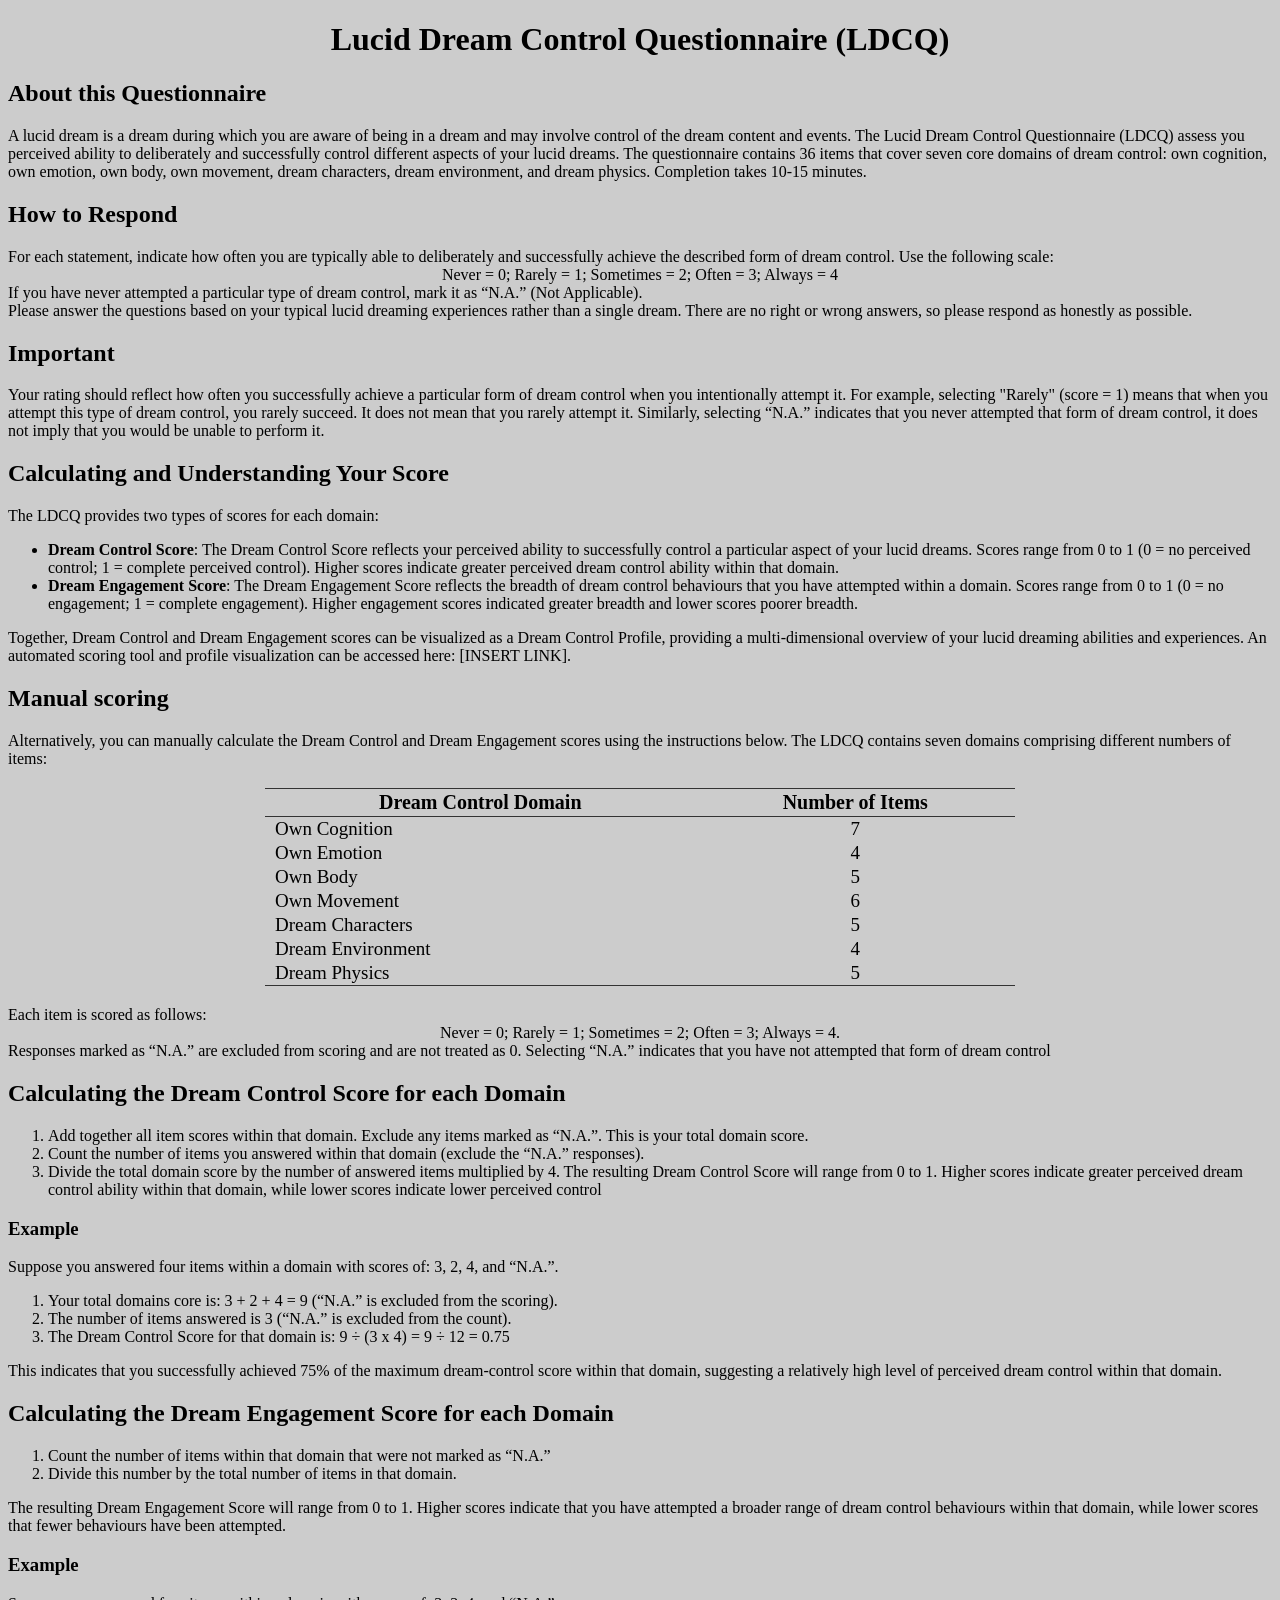
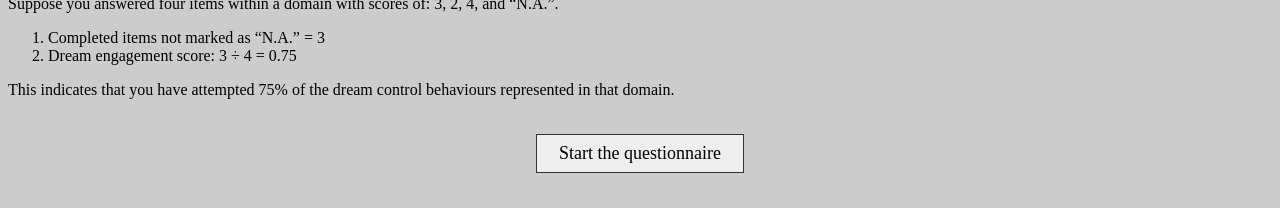
==== web_page/index.html @ 2aba1441 "t" ====
<!doctype html>
<html lang="en">

<head>
    <meta charset="UTF-8">
    <title>LDCQ</title>
    <link rel="stylesheet" href="style.css">
</head>

<body>
    <h1>Lucid Dream Control Questionnaire (LDCQ)</h1>

    <!-- PAGE 1: INTRODUCTION -->
    <section class="page active introduction">
        <div class="about">
            <h2>About this Questionnaire</h2>
            A lucid dream is a dream during which you are aware of being in a dream and may involve control of the dream
            content and events. The Lucid Dream Control Questionnaire (LDCQ) assess you perceived ability to
            deliberately
            and successfully control different aspects of your lucid dreams. The questionnaire contains 36 items that
            cover
            seven core domains of dream control: own cognition, own emotion, own body, own movement, dream characters,
            dream
            environment, and dream physics. Completion takes 10-15 minutes.
        </div>
        <div>
            <h2>How to Respond</h2>
            For each statement, indicate how often you are typically able to deliberately and successfully achieve the
            described form of dream control. Use the following scale:
            <div class="center">
                Never = 0; Rarely = 1; Sometimes = 2; Often = 3; Always = 4
            </div>
            If you have never attempted a particular type of dream control, mark it as “N.A.” (Not Applicable).</br>

            Please answer the questions based on your typical lucid dreaming experiences rather than a single dream.
            There
            are no right or wrong answers, so please respond as honestly as possible.
        </div>
        <div>
            <h2>Important</h2>
            Your rating should reflect how often you successfully achieve a particular form of dream control when you
            intentionally attempt it. For example, selecting "Rarely" (score = 1) means that when you attempt this type
            of
            dream control, you rarely succeed. It does not mean that you rarely attempt it. Similarly, selecting “N.A.”
            indicates that you never attempted that form of dream control, it does not imply that you would be unable to
            perform it.
        </div>
        <div>
            <h2>Calculating and Understanding Your Score</h2>
            The LDCQ provides two types of scores for each domain:
            <ul>
                <li> <b>Dream Control Score</b>: The Dream Control Score reflects your perceived ability to successfully
                    control a particular aspect of your lucid dreams. Scores range from 0 to 1 (0 = no perceived
                    control; 1
                    = complete perceived control). Higher scores indicate greater perceived dream control ability within
                    that domain.</li>
                <li> <b>Dream Engagement Score</b>: The Dream Engagement Score reflects the breadth of dream control
                    behaviours that you have attempted within a domain. Scores range from 0 to 1 (0 = no engagement; 1 =
                    complete engagement). Higher engagement scores indicated greater breadth and lower scores poorer
                    breadth.</li>
            </ul>
            Together, Dream Control and Dream Engagement scores can be visualized as a Dream Control Profile, providing
            a
            multi-dimensional overview of your lucid dreaming abilities and experiences. An automated scoring tool and
            profile visualization can be accessed here: [INSERT LINK].
        </div>
        <div>
            <h2>Manual scoring</h2>
            Alternatively, you can manually calculate the Dream Control and Dream Engagement scores using the
            instructions
            below. The LDCQ contains seven domains comprising different numbers of items:
            <table class="domain-table">
                <tr>
                    <th>Dream Control Domain</th>
                    <th>Number of Items</th>
                </tr>
                <tr>
                    <td>Own Cognition</td>
                    <td>7</td>
                </tr>
                <tr>
                    <td>Own Emotion</td>
                    <td>4</td>
                </tr>
                <tr>
                    <td>Own Body</td>
                    <td>5</td>
                </tr>
                <tr>
                    <td>Own Movement</td>
                    <td>6</td>
                </tr>
                <tr>
                    <td>Dream Characters</td>
                    <td>5</td>
                </tr>
                <tr>
                    <td>Dream Environment</td>
                    <td>4</td>
                </tr>
                <tr>
                    <td>Dream Physics</td>
                    <td>5</td>
                </tr>
            </table>
            Each item is scored as follows:
            <div class="center">Never = 0; Rarely = 1; Sometimes = 2; Often = 3; Always = 4.</div>
            Responses marked as “N.A.” are excluded from scoring and are not treated as 0. Selecting “N.A.” indicates
            that
            you have not attempted that form of dream control
        </div>
        <div>
            <h2>Calculating the Dream Control Score for each Domain</h2>
            <ol>
                <li>Add together all item scores within that domain. Exclude any items marked as “N.A.”. This is your
                    total
                    domain score.</li>
                <li>Count the number of items you answered within that domain (exclude the “N.A.” responses).</li>
                <li>Divide the total domain score by the number of answered items multiplied by 4. The resulting Dream
                    Control Score will range from 0 to 1. Higher scores indicate greater perceived dream control ability
                    within that domain, while lower scores indicate lower perceived control</li>
            </ol>
            <h3>Example</h3>
            Suppose you answered four items within a domain with scores of: 3, 2, 4, and “N.A.”.
            <ol>
                <li>Your total domains core is: 3 + 2 + 4 = 9 (“N.A.” is excluded from the scoring).</li>
                <li>The number of items answered is 3 (“N.A.” is excluded from the count).</li>
                <li>The Dream Control Score for that domain is: 9 ÷ (3 x 4) = 9 ÷ 12 = 0.75</li>
            </ol>
            This indicates that you successfully achieved 75% of the maximum dream-control score within that domain,
            suggesting a relatively high level of perceived dream control within that domain.
        </div>
        <div>
            <h2>Calculating the Dream Engagement Score for each Domain</h2>
            <ol>
                <li>Count the number of items within that domain that were not marked as “N.A.”</li>
                <li>Divide this number by the total number of items in that domain.</li>
            </ol>
            The resulting Dream Engagement Score will range from 0 to 1. Higher scores indicate that you have attempted
            a
            broader range of dream control behaviours within that domain, while lower scores that fewer behaviours have
            been
            attempted.
            <h3>Example</h3>
            Suppose you answered four items within a domain with scores of: 3, 2, 4, and “N.A.”.
            <ol>
                <li>Completed items not marked as “N.A.” = 3</li>
                <li>Dream engagement score: 3 ÷ 4 = 0.75</li>
            </ol>
            This indicates that you have attempted 75% of the dream control behaviours represented in that domain.
        </div>
        </div>

        <div class="nav-buttons intro-nav">
            <button type="button" class="next-button">Start the questionnaire</button>
        </div>
    </section>

    <!-- PAGE 2: OWN COGNITION -->
    <section class="page questionnaire" data-domain="own-cognition">
        <h2>Own Cognition Control</h2>
        This set of questions assesses your ability to deliberately control cognitive aspects of your lucid dreams,
        including setting and remembering intentions, maintaining dream stability and lucidity, and remaining focused on
        intended goals. Please rete each of the following on a scale from 0-4 where:
        <div class="center">
            Never = 0; Rarely = 1; Sometimes = 2; Often = 3; Always = 4
        </div>
        If have never attempted a particular type of dream control) mark it as “N.A.”.
        <table class="score-table aligned-table">
            <colgroup>
                <col class="num-col">
                <col class="text-col">
                <col class="score-col">
            </colgroup>

            <thead>
                <tr>
                    <th colspan="2" class="question-heading">
                        How often can you deliberately and successfully…
                    </th>
                    <th class="score-heading">Your Score</th>
                </tr>
            </thead>

            <tbody>
                <tr>
                    <td class="num">1.</td>
                    <td>…maintain lucidity without waking up?</td>
                    <td class="score">
                        <input class="score-input domain-score" type="text" name="own-cognition-q1">
                    </td>
                </tr>

                <tr>
                    <td class="num">2.</td>
                    <td>…remember a pre-set intention while lucid in a dream?</td>
                    <td class="score">
                        <input class="score-input domain-score" type="text" name="own-cognition-q2">
                    </td>
                </tr>

                <tr>
                    <td class="num">3.</td>
                    <td>…prolong a lucid dream when it starts to fade or feel unstable?</td>
                    <td class="score">
                        <input class="score-input domain-score" type="text" name="own-cognition-q3">
                    </td>
                </tr>

                <tr>
                    <td class="num">4.</td>
                    <td>…remain focused on a chosen goal or task without getting distracted?</td>
                    <td class="score">
                        <input class="score-input domain-score" type="text" name="own-cognition-q4">
                    </td>
                </tr>

                <tr>
                    <td class="num">5.</td>
                    <td>…prevent losing lucidity or waking up before completing a desired action or intention?</td>
                    <td class="score">
                        <input class="score-input domain-score" type="text" name="own-cognition-q5">
                    </td>
                </tr>
                <tr>
                    <td class="num">6.</td>
                    <td>…experience dream control without major distractions or instability (e.g., struggling to exert
                        control, being distracted by the dream and dream characters)?</td>
                    <td class="score">
                        <input class="score-input domain-score" type="text" name="own-cognition-q6">
                    </td>
                </tr>
                <tr>
                    <td class="num">7.</td>
                    <td>…regain focus or control when distractions or instability occur?</td>
                    <td class="score">
                        <input class="score-input domain-score" type="text" name="own-cognition-q7">
                    </td>
                </tr>
            </tbody>
        </table>
        <table class="calc-table aligned-table">
            <colgroup>
                <col class="num-col">
                <col class="text-col">
                <col class="score-col">
            </colgroup>

            <tbody>
                <tr>
                    <td></td>
                    <td class="label">
                        Total Domain Score<br>
                        <em>Exclude the “N.A.” questions</em>
                    </td>
                    <td class="box">
                        <input class="calc-input total-domain-score" type="text" readonly>
                        <!--<input id="total-domain-score" class="calc-input" type="text" readonly> -->
                    </td>
                </tr>

                <tr>
                    <td></td>
                    <td class="label">
                        Number of Questions Answered<br>
                        <em>Exclude the “N.A.” questions</em>
                    </td>
                    <td class="box">
                        <input id="questions-answered" class="calc-input questions-answered" type="text" readonly>
                    </td>
                </tr>

                <tr>
                    <td></td>
                    <td class="label">
                        <strong>Own Cognition Dream Control Score</strong><br>
                        <em>Total Domain Score ÷ (No. Questions Answered x 4)</em>
                    </td>
                    <td class="big-box">
                        <input id="control-score" class="calc-input thick-input control-score" type="text" readonly>
                    </td>
                </tr>
            </tbody>
        </table>
        <table class="calc-table aligned-table">
            <colgroup>
                <col class="num-col">
                <col class="text-col">
                <col class="score-col">
            </colgroup>

            <tbody>
                <tr>
                    <td></td>
                    <td class="label">
                        Number of Questions NOT Marked as "N.A."<br>
                    </td>
                    <td class="box">
                        <input id="non-na-count" class="calc-input non-na-count" type="text" readonly>
                    </td>
                </tr>

                <tr>
                    <td></td>
                    <td class="label">
                        <strong>Own Cognition Dream Engagement Score</strong><br>
                        <em>No. of non-"N.A" questions ÷ 7</em>
                    </td>
                    <td class="big-box">
                        <input id="engagement-score" class="calc-input thick-input engagement-score" type="text" readonly>
                    </td>
                </tr>
            </tbody>
        </table>
        </div>

        <div class="nav-buttons">
            <button type="button" class="back-button">Back</button>
            <button type="button" class="next-button" disabled>Next</button>
        </div>
    </section>

    <!-- PAGE 3: OWN EMOTION -->
    <section class="page questionnaire" data-domain="own-emotion">
        <!-- Own Emotion table here -->
         <h2>Own Emotion Control</h2>
        This set of questions assess your ability to deliberately manage fear, anxiety, excitement, and other emotions to sustain dream lucidity and control. Please rete each of the following on a scale from 0-4 where:
        <div class="center">
            Never = 0; Rarely = 1; Sometimes = 2; Often = 3; Always = 4
        </div>
        If have never attempted a particular type of dream control) mark it as “N.A.”.
        <table class="score-table aligned-table">
            <colgroup>
                <col class="num-col">
                <col class="text-col">
                <col class="score-col">
            </colgroup>

            <thead>
                <tr>
                    <th colspan="2" class="question-heading">
                        How often can you deliberately and successfully…
                    </th>
                    <th class="score-heading">Your Score</th>
                </tr>
            </thead>

            <tbody>
                <tr>
                    <td class="num">1.</td>
                    <td>...remain calm and collected in an overwhelming, stressful, or particularly exciting dream scenarios?</td>
                    <td class="score">
                        <input class="score-input domain-score" type="text" name="own-emotion-q1">
                    </td>
                </tr>

                <tr>
                    <td class="num">2.</td>
                    <td>...remove an element that induces fear, stress, or other unwanted emotions?</td>
                    <td class="score">
                        <input class="score-input domain-score" type="text" name="own-emotion-q2">
                    </td>
                </tr>

                <tr>
                    <td class="num">3.</td>
                    <td>...change your emotional state (e.g., induce joy or relaxation)?</td>
                    <td class="score">
                        <input class="score-input domain-score" type="text" name="own-emotion-q3">
                    </td>
                </tr>

                <tr>
                    <td class="num">4.</td>
                    <td>...maintain lucidity and control when experiencing strong emotions (e.g., excitement, fear, frustration)?</td>
                    <td class="score">
                        <input class="score-input domain-score" type="text" name="own-emotion-q4">
                    </td>
                </tr>
            </tbody>
        </table>
        <table class="calc-table aligned-table">
            <colgroup>
                <col class="num-col">
                <col class="text-col">
                <col class="score-col">
            </colgroup>

            <tbody>
                <tr>
                    <td></td>
                    <td class="label">
                        Total Domain Score<br>
                        <em>Exclude the “N.A.” questions</em>
                    </td>
                    <td class="box">
                        <input id="total-domain-score" class="calc-input total-domain-score" type="text" readonly>
                    </td>
                </tr>

                <tr>
                    <td></td>
                    <td class="label">
                        Number of Questions Answered<br>
                        <em>Exclude the “N.A.” questions</em>
                    </td>
                    <td class="box">
                        <input id="questions-answered" class="calc-input questions-answered" type="text" readonly>
                    </td>
                </tr>

                <tr>
                    <td></td>
                    <td class="label">
                        <strong>Own Cognition Dream Control Score</strong><br>
                        <em>Total Domain Score ÷ (No. Questions Answered x 4)</em>
                    </td>
                    <td class="big-box">
                        <input id="control-score" class="calc-input thick-input control-score" type="text" readonly>
                    </td>
                </tr>
            </tbody>
        </table>
        <table class="calc-table aligned-table">
            <colgroup>
                <col class="num-col">
                <col class="text-col">
                <col class="score-col">
            </colgroup>

            <tbody>
                <tr>
                    <td></td>
                    <td class="label">
                        Number of Questions NOT Marked as "N.A."<br>
                    </td>
                    <td class="box">
                        <input id="non-na-count" class="calc-input non-na-count" type="text" readonly>
                    </td>
                </tr>

                <tr>
                    <td></td>
                    <td class="label">
                        <strong>Own Cognition Dream Engagement Score</strong><br>
                        <em>No. of non-"N.A" questions ÷ 4</em>
                    </td>
                    <td class="big-box">
                        <input id="engagement-score" class="calc-input thick-input engagement-score" type="text" readonly>
                    </td>
                </tr>
            </tbody>
        </table>

        <div class="nav-buttons">
            <button type="button" class="back-button">Back</button>
            <button type="button" class="next-button" disabled>Next</button>
        </div>
    </section>

    <!-- PAGE 4: OWN BODY -->
    <section class="page questionnaire" data-domain="own-body">
        <!-- Own Body table here -->
         <h2>Own Body Control</h2>
        This set of questions assesses your ability to deliberately control your dream body. This refers to your capacity to change the form, proprioception, and senses of your dream body. Please rete each of the following on a scale from 0-4 where:
        <div class="center">
            Never = 0; Rarely = 1; Sometimes = 2; Often = 3; Always = 4
        </div>
        If have never attempted a particular type of dream control, mark it as “N.A.”.
        <table class="score-table aligned-table">
            <colgroup>
                <col class="num-col">
                <col class="text-col">
                <col class="score-col">
            </colgroup>

            <thead>
                <tr>
                    <th colspan="2" class="question-heading">
                        How often can you deliberately and successfully…
                    </th>
                    <th class="score-heading">Your Score</th>
                </tr>
            </thead>

            <tbody>
                <tr>
                    <td class="num">1.</td>
                    <td>...modify your dream body (e.g., change size, shape, or abilities)?</td>
                    <td class="score">
                        <input class="score-input domain-score" type="text" name="own-body-q1">
                    </td>
                </tr>

                <tr>
                    <td class="num">2.</td>
                    <td>...shapeshift or transform into another being (e.g., animal, plant, person, fictional character) or inanimate object?</td>
                    <td class="score">
                        <input class="score-input domain-score" type="text" name="own-body-q2">
                    </td>
                </tr>

                <tr>
                    <td class="num">3.</td>
                    <td>...change your emotional state (e.g., induce joy or relaxation)?</td>
                    <td class="score">
                        <input class="score-input domain-score" type="text" name="own-body-q3">
                    </td>
                </tr>

                <tr>
                    <td class="num">4.</td>
                    <td>...disable or alter your visual perception (e.g., black and white vision, looking through binoculars)?</td>
                    <td class="score">
                        <input class="score-input domain-score" type="text" name="own-body-q4">
                    </td>
                </tr>
                <tr>
                    <td class="num">5.</td>
                    <td>...disable or alter your auditory perception (e.g., make sounds feel louder or softer)?</td>
                    <td class="score">
                        <input class="score-input domain-score" type="text" name="own-body-q5">
                    </td>
                </tr>
                <tr>
                    <td class="num">6.</td>
                    <td>...alter other sensory perception (e.g., intensity or quality of smell, taste, or touch)?</td>
                    <td class="score">
                        <input class="score-input domain-score" type="text" name="own-body-q6">
                    </td>
                </tr>
            </tbody>
        </table>
        <table class="calc-table aligned-table">
            <colgroup>
                <col class="num-col">
                <col class="text-col">
                <col class="score-col">
            </colgroup>

            <tbody>
                <tr>
                    <td></td>
                    <td class="label">
                        Total Domain Score<br>
                        <em>Exclude the “N.A.” questions</em>
                    </td>
                    <td class="box">
                        <input id="total-domain-score" class="calc-input total-domain-score" type="text" readonly>
                    </td>
                </tr>

                <tr>
                    <td></td>
                    <td class="label">
                        Number of Questions Answered<br>
                        <em>Exclude the “N.A.” questions</em>
                    </td>
                    <td class="box">
                        <input id="questions-answered" class="calc-input questions-answered" type="text" readonly>
                    </td>
                </tr>

                <tr>
                    <td></td>
                    <td class="label">
                        <strong>Own Cognition Dream Control Score</strong><br>
                        <em>Total Domain Score ÷ (No. Questions Answered x 4)</em>
                    </td>
                    <td class="big-box">
                        <input id="control-score" class="calc-input thick-input control-score" type="text" readonly>
                    </td>
                </tr>
            </tbody>
        </table>
        <table class="calc-table aligned-table">
            <colgroup>
                <col class="num-col">
                <col class="text-col">
                <col class="score-col">
            </colgroup>

            <tbody>
                <tr>
                    <td></td>
                    <td class="label">
                        Number of Questions NOT Marked as "N.A."<br>
                    </td>
                    <td class="box">
                        <input id="non-na-count" class="calc-input non-na-count" type="text" readonly>
                    </td>
                </tr>

                <tr>
                    <td></td>
                    <td class="label">
                        <strong>Own Cognition Dream Engagement Score</strong><br>
                        <em>No. of non-"N.A" questions ÷ 5</em>
                    </td>
                    <td class="big-box">
                        <input id="engagement-score" class="calc-input thick-input engagement-score" type="text" readonly>
                    </td>
                </tr>
            </tbody>
        </table>

        <div class="nav-buttons">
            <button type="button" class="back-button">Back</button>
            <button type="button" class="next-button" disabled>Next</button>
        </div>
    </section>

    <!-- PAGE 5: OWN MOVEMENT -->
    <section class="page questionnaire" data-domain="own-movement">
        <!-- Own Movement table here -->
         <h2>Dream Character Control</h2>
        This set of questions assesses your ability to deliberately summon, communicate with, or modify dream characters (including humans, animals, or other beings). Please rete each of the following on a scale from 0-4 where:
        <div class="center">
            Never = 0; Rarely = 1; Sometimes = 2; Often = 3; Always = 4
        </div>
        If have never attempted a particular type of dream control, mark it as “N.A.”.
        <table class="score-table aligned-table">
            <colgroup>
                <col class="num-col">
                <col class="text-col">
                <col class="score-col">
            </colgroup>

            <thead>
                <tr>
                    <th colspan="2" class="question-heading">
                        How often can you deliberately and successfully...
                    </th>
                    <th class="score-heading">Your Score</th>
                </tr>
            </thead>

            <tbody>
                <tr>
                    <td class="num">1.</td>
                    <td>...summon or remove a specific dream character?</td>
                    <td class="score">
                        <input class="score-input domain-score" type="text" name="own-movement-q1">
                    </td>
                </tr>

                <tr>
                    <td class="num">2.</td>
                    <td>...alter the appearance of a dream character (e.g., change their clothes, height, hair, or other physical features)?</td>
                    <td class="score">
                        <input class="score-input domain-score" type="text" name="own-movement-q2">
                    </td>
                </tr>

                <tr>
                    <td class="num">3.</td>
                    <td>...alter the behaviour of a dream character (e.g., ordering them to complete an action or behave in a specific way)?</td>
                    <td class="score">
                        <input class="score-input domain-score" type="text" name="own-movement-q3">
                    </td>
                </tr>

                <tr>
                    <td class="num">4.</td>
                    <td>...have a casual conversation with a dream character (e.g., exchanging greetings or small talk)?</td>
                    <td class="score">
                        <input class="score-input domain-score" type="text" name="own-movement-q4">
                    </td>
                </tr>
                <tr>
                    <td class="num">5.</td>
                    <td>...have a deep conversation with a dream character (e.g., seeking life advice, new knowledge, solving a problem)?</td>
                    <td class="score">
                        <input class="score-input domain-score" type="text" name="own-movement-q5">
                    </td>
                </tr>
            </tbody>
        </table>
        <table class="calc-table aligned-table">
            <colgroup>
                <col class="num-col">
                <col class="text-col">
                <col class="score-col">
            </colgroup>

            <tbody>
                <tr>
                    <td></td>
                    <td class="label">
                        Total Domain Score<br>
                        <em>Exclude the “N.A.” questions</em>
                    </td>
                    <td class="box">
                        <input id="total-domain-score" class="calc-input total-domain-score" type="text" readonly>
                    </td>
                </tr>

                <tr>
                    <td></td>
                    <td class="label">
                        Number of Questions Answered<br>
                        <em>Exclude the “N.A.” questions</em>
                    </td>
                    <td class="box">
                        <input id="questions-answered" class="calc-input questions-answered" type="text" readonly>
                    </td>
                </tr>

                <tr>
                    <td></td>
                    <td class="label">
                        <strong>Dream Characters Control Score</strong><br>
                        <em>Total Domain Score ÷ (No. Questions Answered x 4)</em>
                    </td>
                    <td class="big-box">
                        <input id="control-score" class="calc-input thick-input control-score" type="text" readonly>
                    </td>
                </tr>
            </tbody>
        </table>
        <table class="calc-table aligned-table">
            <colgroup>
                <col class="num-col">
                <col class="text-col">
                <col class="score-col">
            </colgroup>

            <tbody>
                <tr>
                    <td></td>
                    <td class="label">
                        Number of Questions NOT Marked as "N.A."<br>
                    </td>
                    <td class="box">
                        <input id="non-na-count" class="calc-input non-na-count" type="text" readonly>
                    </td>
                </tr>

                <tr>
                    <td></td>
                    <td class="label">
                        <strong>Dream Characters Engagement Score</strong><br>
                        <em>No. of non-"N.A" questions ÷ 4</em>
                    </td>
                    <td class="big-box">
                        <input id="engagement-score" class="calc-input thick-input engagement-score" type="text" readonly>
                    </td>
                </tr>
            </tbody>
        </table>

        <div class="nav-buttons">
            <button type="button" class="back-button">Back</button>
            <button type="button" class="next-button" disabled>Next</button>
        </div>
    </section>

    <!-- PAGE 6: DREAM CHARACTERS -->
    <section class="page questionnaire" data-domain="dream-characters">
        <!-- Dream Characters table here -->
         <h2>Dream Character Control</h2>
        This set of questions assesses your ability to deliberately summon, communicate with, or modify dream characters (including humans, animals, or other beings). Please rete each of the following on a scale from 0-4 where:
        <div class="center">
            Never = 0; Rarely = 1; Sometimes = 2; Often = 3; Always = 4
        </div>
        If have never attempted a particular type of dream control, mark it as “N.A.”.
        <table class="score-table aligned-table">
            <colgroup>
                <col class="num-col">
                <col class="text-col">
                <col class="score-col">
            </colgroup>

            <thead>
                <tr>
                    <th colspan="2" class="question-heading">
                        How often can you deliberately and successfully...
                    </th>
                    <th class="score-heading">Your Score</th>
                </tr>
            </thead>

            <tbody>
                <tr>
                    <td class="num">1.</td>
                    <td>...summon or remove a specific dream character?</td>
                    <td class="score">
                        <input class="score-input domain-score" type="text" name="dream-characters-q1">
                    </td>
                </tr>

                <tr>
                    <td class="num">2.</td>
                    <td>...alter the appearance of a dream character (e.g., change their clothes, height, hair, or other physical features)?</td>
                    <td class="score">
                        <input class="score-input domain-score" type="text" name="dream-characters-q2">
                    </td>
                </tr>

                <tr>
                    <td class="num">3.</td>
                    <td>...alter the behaviour of a dream character (e.g., ordering them to complete an action or behave in a specific way)?</td>
                    <td class="score">
                        <input class="score-input domain-score" type="text" name="dream-characters-q3">
                    </td>
                </tr>

                <tr>
                    <td class="num">4.</td>
                    <td>...have a casual conversation with a dream character (e.g., exchanging greetings or small talk)?</td>
                    <td class="score">
                        <input class="score-input domain-score" type="text" name="dream-characters-q4">
                    </td>
                </tr>
                <tr>
                    <td class="num">5.</td>
                    <td>...have a deep conversation with a dream character (e.g., seeking life advice, new knowledge, solving a problem)?</td>
                    <td class="score">
                        <input class="score-input domain-score" type="text" name="dream-characters-q4">
                    </td>
                </tr>
            </tbody>
        </table>
        <table class="calc-table aligned-table">
            <colgroup>
                <col class="num-col">
                <col class="text-col">
                <col class="score-col">
            </colgroup>

            <tbody>
                <tr>
                    <td></td>
                    <td class="label">
                        Total Domain Score<br>
                        <em>Exclude the “N.A.” questions</em>
                    </td>
                    <td class="box">
                        <input id="total-domain-score" class="calc-input total-domain-score" type="text" readonly>
                    </td>
                </tr>

                <tr>
                    <td></td>
                    <td class="label">
                        Number of Questions Answered<br>
                        <em>Exclude the “N.A.” questions</em>
                    </td>
                    <td class="box">
                        <input id="questions-answered" class="calc-input questions-answered" type="text" readonly>
                    </td>
                </tr>

                <tr>
                    <td></td>
                    <td class="label">
                        <strong>Dream Characters Control Score</strong><br>
                        <em>Total Domain Score ÷ (No. Questions Answered x 4)</em>
                    </td>
                    <td class="big-box">
                        <input id="control-score" class="calc-input thick-input control-score" type="text" readonly>
                    </td>
                </tr>
            </tbody>
        </table>
        <table class="calc-table aligned-table">
            <colgroup>
                <col class="num-col">
                <col class="text-col">
                <col class="score-col">
            </colgroup>

            <tbody>
                <tr>
                    <td></td>
                    <td class="label">
                        Number of Questions NOT Marked as "N.A."<br>
                    </td>
                    <td class="box">
                        <input id="non-na-count" class="calc-input non-na-count" type="text" readonly>
                    </td>
                </tr>

                <tr>
                    <td></td>
                    <td class="label">
                        <strong>Dream Characters Engagement Score</strong><br>
                        <em>No. of non-"N.A" questions ÷ 4</em>
                    </td>
                    <td class="big-box">
                        <input id="engagement-score" class="calc-input thick-input engagement-score" type="text" readonly>
                    </td>
                </tr>
            </tbody>
        </table>

        <div class="nav-buttons">
            <button type="button" class="back-button">Back</button>
            <button type="button" class="next-button" disabled>Next</button>
        </div>
    </section>

    <!-- PAGE 7: DREAM ENVIRONMENT -->
    <section class="page questionnaire" data-domain="dream-environment">
        <!-- Dream Environment table here -->
         <h2>Dream Environment Control</h2>
        This set of questions assesses your ability to deliberately to alter settings, objects, and spatial continuity within a lucid dream. Please rete each of the following on a scale from 0-4 where:
        <div class="center">
            Never = 0; Rarely = 1; Sometimes = 2; Often = 3; Always = 4
        </div>
        If have never attempted a particular type of dream control, mark it as “N.A.”.
        <table class="score-table aligned-table">
            <colgroup>
                <col class="num-col">
                <col class="text-col">
                <col class="score-col">
            </colgroup>

            <thead>
                <tr>
                    <th colspan="2" class="question-heading">
                        How often can you deliberately and successfully...
                    </th>
                    <th class="score-heading">Your Score</th>
                </tr>
            </thead>

            <tbody>
                <tr>
                    <td class="num">1.</td>
                    <td>...travel to another location by actively changing your surroundings (e.g., teleporting, using a portal, turning around, turning corners)?</td>
                    <td class="score">
                        <input class="score-input domain-score" type="text" name="dream-environment-q1">
                    </td>
                </tr>

                <tr>
                    <td class="num">2.</td>
                    <td>...alter the weather or climate (e.g., making it rain or snow)?</td>
                    <td class="score">
                        <input class="score-input domain-score" type="text" name="dream-environment-q2">
                    </td>
                </tr>

                <tr>
                    <td class="num">3.</td>
                    <td>...create or remove objects (e.g., trees, buildings, specific elements of your surroundings)?</td>
                    <td class="score">
                        <input class="score-input domain-score" type="text" name="dream-environment-q3">
                    </td>
                </tr>

                <tr>
                    <td class="num">4.</td>
                    <td>...control the lighting (e.g., make the dream space brighter or darker, changing the hue/color?)</td>
                    <td class="score">
                        <input class="score-input domain-score" type="text" name="dream-environment-q4">
                    </td>
                </tr>
            </tbody>
        </table>
        <table class="calc-table aligned-table">
            <colgroup>
                <col class="num-col">
                <col class="text-col">
                <col class="score-col">
            </colgroup>

            <tbody>
                <tr>
                    <td></td>
                    <td class="label">
                        Total Domain Score<br>
                        <em>Exclude the “N.A.” questions</em>
                    </td>
                    <td class="box">
                        <input id="total-domain-score" class="calc-input total-domain-score" type="text" readonly>
                    </td>
                </tr>

                <tr>
                    <td></td>
                    <td class="label">
                        Number of Questions Answered<br>
                        <em>Exclude the “N.A.” questions</em>
                    </td>
                    <td class="box">
                        <input id="questions-answered" class="calc-input questions-answered" type="text" readonly>
                    </td>
                </tr>

                <tr>
                    <td></td>
                    <td class="label">
                        <strong>Dream Environment Control Score</strong><br>
                        <em>Total Domain Score ÷ (No. Questions Answered x 4)</em>
                    </td>
                    <td class="big-box">
                        <input id="control-score" class="calc-input thick-input control-score" type="text" readonly>
                    </td>
                </tr>
            </tbody>
        </table>
        <table class="calc-table aligned-table">
            <colgroup>
                <col class="num-col">
                <col class="text-col">
                <col class="score-col">
            </colgroup>

            <tbody>
                <tr>
                    <td></td>
                    <td class="label">
                        Number of Questions NOT Marked as "N.A."<br>
                    </td>
                    <td class="box">
                        <input id="non-na-count" class="calc-input non-na-count" type="text" readonly>
                    </td>
                </tr>

                <tr>
                    <td></td>
                    <td class="label">
                        <strong>Dream Environment Engagement Score</strong><br>
                        <em>No. of non-"N.A" questions ÷ 4</em>
                    </td>
                    <td class="big-box">
                        <input id="engagement-score" class="calc-input thick-input engagement-score" type="text" readonly>
                    </td>
                </tr>
            </tbody>
        </table>

        <div class="nav-buttons">
            <button type="button" class="back-button">Back</button>
            <button type="button" class="next-button" disabled>Next</button>
        </div>
    </section>

    <!-- PAGE 8: DREAM PHYSICS -->
    <section class="page questionnaire" data-domain="dream-physics">
        <!-- Dream Physics table here -->
         <h2>Dream Physics Control</h2>
        This set of questions assesses your ability to deliberately summon, communicate with, or modify dream characters (including humans, animals, or other beings). Please rete each of the following on a scale from 0-4 where:
        <div class="center">
            Never = 0; Rarely = 1; Sometimes = 2; Often = 3; Always = 4
        </div>
        If have never attempted a particular type of dream control, mark it as “N.A.”.
        <table class="score-table aligned-table">
            <colgroup>
                <col class="num-col">
                <col class="text-col">
                <col class="score-col">
            </colgroup>

            <thead>
                <tr>
                    <th colspan="2" class="question-heading">
                        How often can you deliberately and successfully...
                    </th>
                    <th class="score-heading">Your Score</th>
                </tr>
            </thead>

            <tbody>
                <tr>
                    <td class="num">1.</td>
                    <td>...alter the passage of time (e.g., speed up, slow down, pause, rewind)?</td>
                    <td class="score">
                        <input class="score-input domain-score" type="text" name="dream-physics-q1">
                    </td>
                </tr>

                <tr>
                    <td class="num">2.</td>
                    <td>...modify gravity (e.g., making objects, yourself, or others float or fly, reducing or increasing gravity)?</td>
                    <td class="score">
                        <input class="score-input domain-score" type="text" name="dream-physics-q2">
                    </td>
                </tr>

                <tr>
                    <td class="num">3.</td>
                    <td>...switch viewpoint (e.g., from first-person to observer perspective)?</td>
                    <td class="score">
                        <input class="score-input domain-score" type="text" name="dream-physics-q3">
                    </td>
                </tr>

                <tr>
                    <td class="num">4.</td>
                    <td>...pass through solid objects or walls?</td>
                    <td class="score">
                        <input class="score-input domain-score" type="text" name="dream-physics-q4">
                    </td>
                </tr>
                <tr>
                    <td class="num">5.</td>
                    <td>...change the fundamental properties of objects or your surroundings (e.g., density, solidity)?</td>
                    <td class="score">
                        <input class="score-input domain-score" type="text" name="dream-physics-q5">
                    </td>
                </tr>
            </tbody>
        </table>
        <table class="calc-table aligned-table">
            <colgroup>
                <col class="num-col">
                <col class="text-col">
                <col class="score-col">
            </colgroup>

            <tbody>
                <tr>
                    <td></td>
                    <td class="label">
                        Total Domain Score<br>
                        <em>Exclude the “N.A.” questions</em>
                    </td>
                    <td class="box">
                        <input id="total-domain-score" class="calc-input total-domain-score" type="text" readonly>
                    </td>
                </tr>

                <tr>
                    <td></td>
                    <td class="label">
                        Number of Questions Answered<br>
                        <em>Exclude the “N.A.” questions</em>
                    </td>
                    <td class="box">
                        <input id="questions-answered" class="calc-input questions-answered" type="text" readonly>
                    </td>
                </tr>

                <tr>
                    <td></td>
                    <td class="label">
                        <strong>Dream Physics Control Score</strong><br>
                        <em>Total Domain Score ÷ (No. Questions Answered x 4)</em>
                    </td>
                    <td class="big-box">
                        <input id="control-score" class="calc-input thick-input control-score" type="text" readonly>
                    </td>
                </tr>
            </tbody>
        </table>
        <table class="calc-table aligned-table">
            <colgroup>
                <col class="num-col">
                <col class="text-col">
                <col class="score-col">
            </colgroup>

            <tbody>
                <tr>
                    <td></td>
                    <td class="label">
                        Number of Questions NOT Marked as "N.A."<br>
                    </td>
                    <td class="box">
                        <input id="non-na-count" class="calc-input non-na-count" type="text" readonly>
                    </td>
                </tr>

                <tr>
                    <td></td>
                    <td class="label">
                        <strong>Dream Physics Engagement Score</strong><br>
                        <em>No. of non-"N.A" questions ÷ 5</em>
                    </td>
                    <td class="big-box">
                        <input id="engagement-score" class="calc-input thick-input engagement-score" type="text" readonly>
                    </td>
                </tr>
            </tbody>
        </table>

        <div class="nav-buttons">
            <button type="button" class="back-button">Back</button>
            <button type="button" class="next-button" disabled>Finish</button>
        </div>
    </section>

    <script src="script.js"></script>
</body>

</html>
---- web_page/style.css ----
h1 {
    text-align: center;
}

.center {
    text-align: center;
}

.header-row {
  display: grid;
  grid-template-columns: 1fr 120px;
}

.question {
  display: grid;
  grid-template-columns: 35px 1fr;
}

.summary-row {
  display: grid;
  grid-template-columns: 1fr 120px;
}

body {
  background: #ccc;
  font-family: "Times New Roman", serif;
}

.aligned-table {
  width: 900px;
  margin-left: auto;
  margin-right: auto;
  border-collapse: collapse;
  table-layout: fixed;
  font-size: 19px;
}

.score-table {
  margin-top: 20px;
}

.calc-table {
  margin-top: 40px;
}

.num-col {
  width: 45px;
}

.text-col {
  width: 735px;
}

.score-col {
  width: 120px;
}


.question-heading {
  text-align: left;
  border-top: 1px solid #333;
  padding: 8px 0 14px;
}

.score-heading {
  width: 120px;
  text-align: center;
  font-size: 20px;
  border-top: 1px solid #333;
}

.num {
  width: 35px;
  vertical-align: top;
  padding: 10px 8px 10px 18px;
}

td {
  vertical-align: top;
  padding: 10px 8px;
}

.score {
  width: 120px;
  height: 48px;
  border: 1px solid #333;
  padding: 0;
}


.label {
  text-align: right;
  padding: 8px 12px;
}

.box {
  width: 120px;
  height: 58px;
  border: 1px solid #333;
}

.big-box {
  width: 120px;
  height: 70px;
  border: 4px solid #111;
}

.score,
.box,
.big-box {
  padding: 0;
}

.score-input,
.calc-input {
  width: 100%;
  height: 100%;
  box-sizing: border-box;
  border: none;
  background: transparent;
  font-family: "Times New Roman", serif;
  font-size: 22px;
  text-align: center;
}

.score-input:focus,
.calc-input:focus {
  outline: 2px solid #000;
  outline-offset: -2px;
}

.score-input {
  height: 48px;
}

.calc-input {
  height: 58px;
}

.thick-input {
  height: 70px;
}

.domain-table {
  width: 750px;
  margin: 20px auto;
  border-collapse: collapse;
  font-size: 19px;
  border-top: 1px solid #333;
  border-bottom: 1px solid #333;
}

.domain-table th {
  text-align: center;
  font-weight: bold;
  font-size: 20px;
  border-bottom: 1px solid #333;
  padding: 2px 10px;
}

.domain-table td {
  padding: 1px 10px;
}

.domain-table td:first-child {
  text-align: left;
}

.domain-table td:last-child {
  text-align: center;
}

.score,
.box,
.big-box {
  padding: 0;
}

.score-input,
.calc-input {
  width: 100%;
  height: 100%;
  box-sizing: border-box;
  border: none;
  background: transparent;
  font-family: "Times New Roman", serif;
  font-size: 22px;
  text-align: center;
}

.score-input {
  height: 48px;
}

.calc-input {
  height: 58px;
}

.thick-input {
  height: 70px;
}

.score-input:focus {
  outline: 2px solid #000;
  outline-offset: -2px;
}

.calc-input:focus {
  outline: none;
}

.page {
  display: none;
}

.page.active {
  display: block;
}

.nav-buttons {
  width: 900px;
  margin: 35px auto;
  display: flex;
  justify-content: space-between;
  align-items: center;
}

.intro-nav {
  justify-content: center;
}

.nav-buttons button {
  font-family: "Times New Roman", serif;
  font-size: 18px;
  padding: 8px 22px;
  border: 1px solid #333;
  background: #eee;
  cursor: pointer;
}

.nav-buttons button:hover {
  background: #ddd;
}

.input-error {
  outline: 2px solid red !important;
  outline-offset: -2px;
}

.nav-buttons button:disabled {
  opacity: 0.5;
  cursor: not-allowed;
}
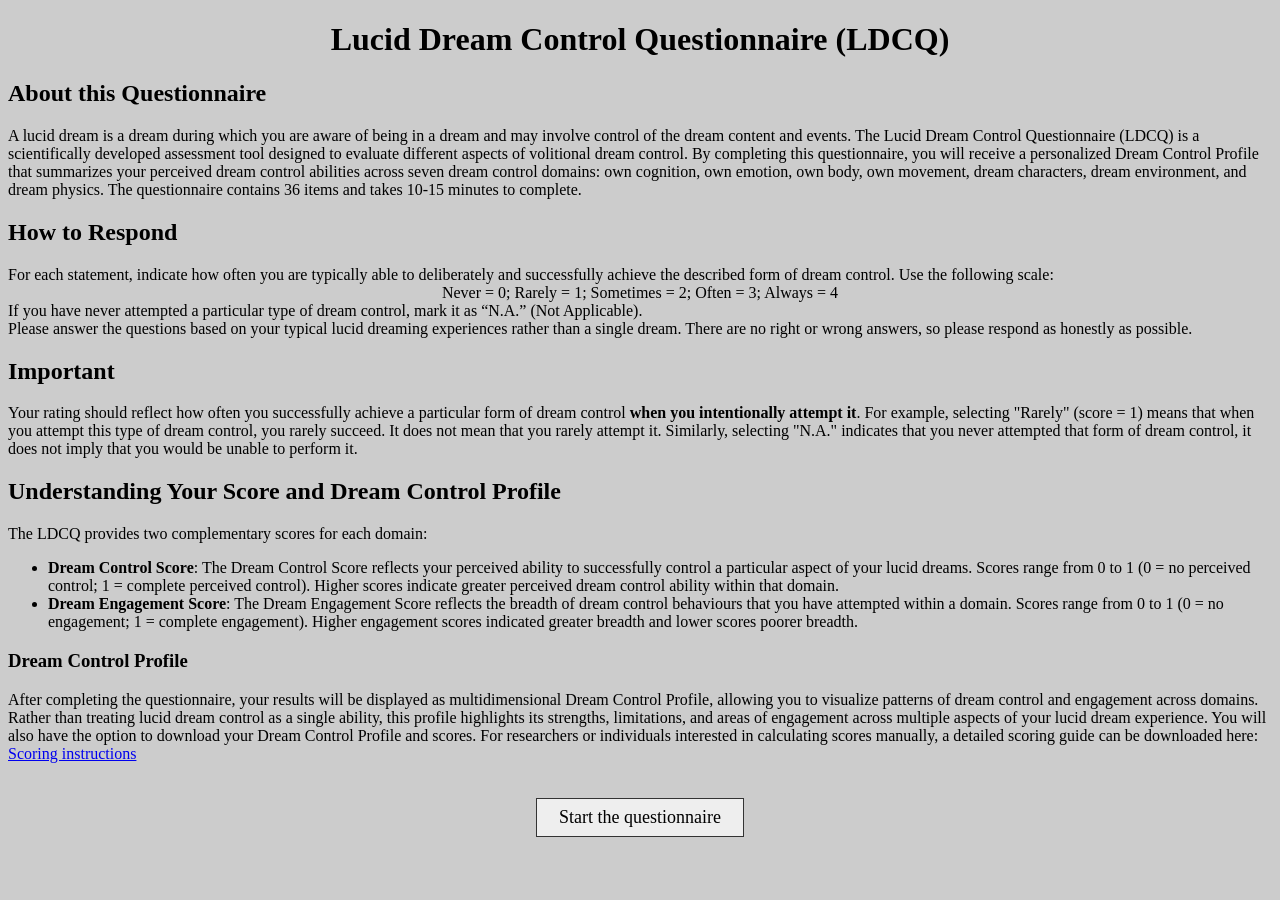
==== commit 5f3b5574: "c" ====
--- a/web_page/index.html
+++ b/web_page/index.html
@@ -4,24 +4,23 @@
 <head>
     <meta charset="UTF-8">
     <title>LDCQ</title>
-    <link rel="stylesheet" href="style.css">
+    <link rel="stylesheet" href="assets/style.css">
 </head>
 
 <body>
-    <h1>Lucid Dream Control Questionnaire (LDCQ)</h1>
+    <h1 id="main-title">Lucid Dream Control Questionnaire (LDCQ)</h1>
 
     <!-- PAGE 1: INTRODUCTION -->
     <section class="page active introduction">
         <div class="about">
             <h2>About this Questionnaire</h2>
-            A lucid dream is a dream during which you are aware of being in a dream and may involve control of the dream
-            content and events. The Lucid Dream Control Questionnaire (LDCQ) assess you perceived ability to
-            deliberately
-            and successfully control different aspects of your lucid dreams. The questionnaire contains 36 items that
-            cover
-            seven core domains of dream control: own cognition, own emotion, own body, own movement, dream characters,
-            dream
-            environment, and dream physics. Completion takes 10-15 minutes.
+            A lucid dream is a dream during which you are aware of being in a dream and may involve control of the
+            dream content and events. The Lucid Dream Control Questionnaire (LDCQ) is a scientifically developed
+            assessment tool designed to evaluate different aspects of volitional dream control. By completing this
+            questionnaire, you will receive a personalized Dream Control Profile that summarizes your perceived dream
+            control abilities across seven dream control domains: own cognition, own emotion, own body, own
+            movement, dream characters, dream environment, and dream physics. The questionnaire contains 36 items
+            and takes 10-15 minutes to complete.
         </div>
         <div>
             <h2>How to Respond</h2>
@@ -33,1157 +32,48 @@
             If you have never attempted a particular type of dream control, mark it as “N.A.” (Not Applicable).</br>
 
             Please answer the questions based on your typical lucid dreaming experiences rather than a single dream.
-            There
-            are no right or wrong answers, so please respond as honestly as possible.
+            There are no right or wrong answers, so please respond as honestly as possible.
         </div>
         <div>
             <h2>Important</h2>
-            Your rating should reflect how often you successfully achieve a particular form of dream control when you
-            intentionally attempt it. For example, selecting "Rarely" (score = 1) means that when you attempt this type
-            of
-            dream control, you rarely succeed. It does not mean that you rarely attempt it. Similarly, selecting “N.A.”
-            indicates that you never attempted that form of dream control, it does not imply that you would be unable to
-            perform it.
+            Your rating should reflect how often you successfully achieve a particular form of dream control <b>when you
+            intentionally attempt it</b>. For example, selecting "Rarely" (score = 1) means that when you attempt this
+            type of dream control, you rarely succeed. It does not mean that you rarely attempt it. Similarly, selecting
+            "N.A." indicates that you never attempted that form of dream control, it does not imply that you would be
+            unable to perform it.
         </div>
         <div>
-            <h2>Calculating and Understanding Your Score</h2>
-            The LDCQ provides two types of scores for each domain:
+            <h2>Understanding Your Score and Dream Control Profile</h2>
+            The LDCQ provides two complementary scores for each domain:
             <ul>
                 <li> <b>Dream Control Score</b>: The Dream Control Score reflects your perceived ability to successfully
-                    control a particular aspect of your lucid dreams. Scores range from 0 to 1 (0 = no perceived
-                    control; 1
-                    = complete perceived control). Higher scores indicate greater perceived dream control ability within
-                    that domain.</li>
+                    control a particular aspect of your lucid dreams. Scores range from 0 to 1 (0 = no perceived control;
+                    1 = complete perceived control). Higher scores indicate greater perceived dream control ability
+                    within that domain.
+                </li>
                 <li> <b>Dream Engagement Score</b>: The Dream Engagement Score reflects the breadth of dream control
-                    behaviours that you have attempted within a domain. Scores range from 0 to 1 (0 = no engagement; 1 =
-                    complete engagement). Higher engagement scores indicated greater breadth and lower scores poorer
-                    breadth.</li>
+                    behaviours that you have attempted within a domain. Scores range from 0 to 1 (0 = no engagement;
+                    1 = complete engagement). Higher engagement scores indicated greater breadth and lower scores
+                    poorer breadth.
+                </li>
             </ul>
-            Together, Dream Control and Dream Engagement scores can be visualized as a Dream Control Profile, providing
-            a
-            multi-dimensional overview of your lucid dreaming abilities and experiences. An automated scoring tool and
-            profile visualization can be accessed here: [INSERT LINK].
+            <h3>Dream Control Profile</h3>
+            After completing the questionnaire, your results will be displayed as multidimensional Dream Control
+            Profile, allowing you to visualize patterns of dream control and engagement across domains. Rather than
+            treating lucid dream control as a single ability, this profile highlights its strengths, limitations, and areas of
+            engagement across multiple aspects of your lucid dream experience. You will also have the option to
+            download your Dream Control Profile and scores.
+            For researchers or individuals interested in calculating scores manually, a detailed scoring guide can be
+            downloaded here: <a href="scoring.html">Scoring instructions</a>
         </div>
-        <div>
-            <h2>Manual scoring</h2>
-            Alternatively, you can manually calculate the Dream Control and Dream Engagement scores using the
-            instructions
-            below. The LDCQ contains seven domains comprising different numbers of items:
-            <table class="domain-table">
-                <tr>
-                    <th>Dream Control Domain</th>
-                    <th>Number of Items</th>
-                </tr>
-                <tr>
-                    <td>Own Cognition</td>
-                    <td>7</td>
-                </tr>
-                <tr>
-                    <td>Own Emotion</td>
-                    <td>4</td>
-                </tr>
-                <tr>
-                    <td>Own Body</td>
-                    <td>5</td>
-                </tr>
-                <tr>
-                    <td>Own Movement</td>
-                    <td>6</td>
-                </tr>
-                <tr>
-                    <td>Dream Characters</td>
-                    <td>5</td>
-                </tr>
-                <tr>
-                    <td>Dream Environment</td>
-                    <td>4</td>
-                </tr>
-                <tr>
-                    <td>Dream Physics</td>
-                    <td>5</td>
-                </tr>
-            </table>
-            Each item is scored as follows:
-            <div class="center">Never = 0; Rarely = 1; Sometimes = 2; Often = 3; Always = 4.</div>
-            Responses marked as “N.A.” are excluded from scoring and are not treated as 0. Selecting “N.A.” indicates
-            that
-            you have not attempted that form of dream control
-        </div>
-        <div>
-            <h2>Calculating the Dream Control Score for each Domain</h2>
-            <ol>
-                <li>Add together all item scores within that domain. Exclude any items marked as “N.A.”. This is your
-                    total
-                    domain score.</li>
-                <li>Count the number of items you answered within that domain (exclude the “N.A.” responses).</li>
-                <li>Divide the total domain score by the number of answered items multiplied by 4. The resulting Dream
-                    Control Score will range from 0 to 1. Higher scores indicate greater perceived dream control ability
-                    within that domain, while lower scores indicate lower perceived control</li>
-            </ol>
-            <h3>Example</h3>
-            Suppose you answered four items within a domain with scores of: 3, 2, 4, and “N.A.”.
-            <ol>
-                <li>Your total domains core is: 3 + 2 + 4 = 9 (“N.A.” is excluded from the scoring).</li>
-                <li>The number of items answered is 3 (“N.A.” is excluded from the count).</li>
-                <li>The Dream Control Score for that domain is: 9 ÷ (3 x 4) = 9 ÷ 12 = 0.75</li>
-            </ol>
-            This indicates that you successfully achieved 75% of the maximum dream-control score within that domain,
-            suggesting a relatively high level of perceived dream control within that domain.
-        </div>
-        <div>
-            <h2>Calculating the Dream Engagement Score for each Domain</h2>
-            <ol>
-                <li>Count the number of items within that domain that were not marked as “N.A.”</li>
-                <li>Divide this number by the total number of items in that domain.</li>
-            </ol>
-            The resulting Dream Engagement Score will range from 0 to 1. Higher scores indicate that you have attempted
-            a
-            broader range of dream control behaviours within that domain, while lower scores that fewer behaviours have
-            been
-            attempted.
-            <h3>Example</h3>
-            Suppose you answered four items within a domain with scores of: 3, 2, 4, and “N.A.”.
-            <ol>
-                <li>Completed items not marked as “N.A.” = 3</li>
-                <li>Dream engagement score: 3 ÷ 4 = 0.75</li>
-            </ol>
-            This indicates that you have attempted 75% of the dream control behaviours represented in that domain.
-        </div>
-        </div>
+        
 
         <div class="nav-buttons intro-nav">
             <button type="button" class="next-button">Start the questionnaire</button>
         </div>
     </section>
 
-    <!-- PAGE 2: OWN COGNITION -->
-    <section class="page questionnaire" data-domain="own-cognition">
-        <h2>Own Cognition Control</h2>
-        This set of questions assesses your ability to deliberately control cognitive aspects of your lucid dreams,
-        including setting and remembering intentions, maintaining dream stability and lucidity, and remaining focused on
-        intended goals. Please rete each of the following on a scale from 0-4 where:
-        <div class="center">
-            Never = 0; Rarely = 1; Sometimes = 2; Often = 3; Always = 4
-        </div>
-        If have never attempted a particular type of dream control) mark it as “N.A.”.
-        <table class="score-table aligned-table">
-            <colgroup>
-                <col class="num-col">
-                <col class="text-col">
-                <col class="score-col">
-            </colgroup>
-
-            <thead>
-                <tr>
-                    <th colspan="2" class="question-heading">
-                        How often can you deliberately and successfully…
-                    </th>
-                    <th class="score-heading">Your Score</th>
-                </tr>
-            </thead>
-
-            <tbody>
-                <tr>
-                    <td class="num">1.</td>
-                    <td>…maintain lucidity without waking up?</td>
-                    <td class="score">
-                        <input class="score-input domain-score" type="text" name="own-cognition-q1">
-                    </td>
-                </tr>
-
-                <tr>
-                    <td class="num">2.</td>
-                    <td>…remember a pre-set intention while lucid in a dream?</td>
-                    <td class="score">
-                        <input class="score-input domain-score" type="text" name="own-cognition-q2">
-                    </td>
-                </tr>
-
-                <tr>
-                    <td class="num">3.</td>
-                    <td>…prolong a lucid dream when it starts to fade or feel unstable?</td>
-                    <td class="score">
-                        <input class="score-input domain-score" type="text" name="own-cognition-q3">
-                    </td>
-                </tr>
-
-                <tr>
-                    <td class="num">4.</td>
-                    <td>…remain focused on a chosen goal or task without getting distracted?</td>
-                    <td class="score">
-                        <input class="score-input domain-score" type="text" name="own-cognition-q4">
-                    </td>
-                </tr>
-
-                <tr>
-                    <td class="num">5.</td>
-                    <td>…prevent losing lucidity or waking up before completing a desired action or intention?</td>
-                    <td class="score">
-                        <input class="score-input domain-score" type="text" name="own-cognition-q5">
-                    </td>
-                </tr>
-                <tr>
-                    <td class="num">6.</td>
-                    <td>…experience dream control without major distractions or instability (e.g., struggling to exert
-                        control, being distracted by the dream and dream characters)?</td>
-                    <td class="score">
-                        <input class="score-input domain-score" type="text" name="own-cognition-q6">
-                    </td>
-                </tr>
-                <tr>
-                    <td class="num">7.</td>
-                    <td>…regain focus or control when distractions or instability occur?</td>
-                    <td class="score">
-                        <input class="score-input domain-score" type="text" name="own-cognition-q7">
-                    </td>
-                </tr>
-            </tbody>
-        </table>
-        <table class="calc-table aligned-table">
-            <colgroup>
-                <col class="num-col">
-                <col class="text-col">
-                <col class="score-col">
-            </colgroup>
-
-            <tbody>
-                <tr>
-                    <td></td>
-                    <td class="label">
-                        Total Domain Score<br>
-                        <em>Exclude the “N.A.” questions</em>
-                    </td>
-                    <td class="box">
-                        <input class="calc-input total-domain-score" type="text" readonly>
-                        <!--<input id="total-domain-score" class="calc-input" type="text" readonly> -->
-                    </td>
-                </tr>
-
-                <tr>
-                    <td></td>
-                    <td class="label">
-                        Number of Questions Answered<br>
-                        <em>Exclude the “N.A.” questions</em>
-                    </td>
-                    <td class="box">
-                        <input id="questions-answered" class="calc-input questions-answered" type="text" readonly>
-                    </td>
-                </tr>
-
-                <tr>
-                    <td></td>
-                    <td class="label">
-                        <strong>Own Cognition Dream Control Score</strong><br>
-                        <em>Total Domain Score ÷ (No. Questions Answered x 4)</em>
-                    </td>
-                    <td class="big-box">
-                        <input id="control-score" class="calc-input thick-input control-score" type="text" readonly>
-                    </td>
-                </tr>
-            </tbody>
-        </table>
-        <table class="calc-table aligned-table">
-            <colgroup>
-                <col class="num-col">
-                <col class="text-col">
-                <col class="score-col">
-            </colgroup>
-
-            <tbody>
-                <tr>
-                    <td></td>
-                    <td class="label">
-                        Number of Questions NOT Marked as "N.A."<br>
-                    </td>
-                    <td class="box">
-                        <input id="non-na-count" class="calc-input non-na-count" type="text" readonly>
-                    </td>
-                </tr>
-
-                <tr>
-                    <td></td>
-                    <td class="label">
-                        <strong>Own Cognition Dream Engagement Score</strong><br>
-                        <em>No. of non-"N.A" questions ÷ 7</em>
-                    </td>
-                    <td class="big-box">
-                        <input id="engagement-score" class="calc-input thick-input engagement-score" type="text" readonly>
-                    </td>
-                </tr>
-            </tbody>
-        </table>
-        </div>
-
-        <div class="nav-buttons">
-            <button type="button" class="back-button">Back</button>
-            <button type="button" class="next-button" disabled>Next</button>
-        </div>
-    </section>
-
-    <!-- PAGE 3: OWN EMOTION -->
-    <section class="page questionnaire" data-domain="own-emotion">
-        <!-- Own Emotion table here -->
-         <h2>Own Emotion Control</h2>
-        This set of questions assess your ability to deliberately manage fear, anxiety, excitement, and other emotions to sustain dream lucidity and control. Please rete each of the following on a scale from 0-4 where:
-        <div class="center">
-            Never = 0; Rarely = 1; Sometimes = 2; Often = 3; Always = 4
-        </div>
-        If have never attempted a particular type of dream control) mark it as “N.A.”.
-        <table class="score-table aligned-table">
-            <colgroup>
-                <col class="num-col">
-                <col class="text-col">
-                <col class="score-col">
-            </colgroup>
-
-            <thead>
-                <tr>
-                    <th colspan="2" class="question-heading">
-                        How often can you deliberately and successfully…
-                    </th>
-                    <th class="score-heading">Your Score</th>
-                </tr>
-            </thead>
-
-            <tbody>
-                <tr>
-                    <td class="num">1.</td>
-                    <td>...remain calm and collected in an overwhelming, stressful, or particularly exciting dream scenarios?</td>
-                    <td class="score">
-                        <input class="score-input domain-score" type="text" name="own-emotion-q1">
-                    </td>
-                </tr>
-
-                <tr>
-                    <td class="num">2.</td>
-                    <td>...remove an element that induces fear, stress, or other unwanted emotions?</td>
-                    <td class="score">
-                        <input class="score-input domain-score" type="text" name="own-emotion-q2">
-                    </td>
-                </tr>
-
-                <tr>
-                    <td class="num">3.</td>
-                    <td>...change your emotional state (e.g., induce joy or relaxation)?</td>
-                    <td class="score">
-                        <input class="score-input domain-score" type="text" name="own-emotion-q3">
-                    </td>
-                </tr>
-
-                <tr>
-                    <td class="num">4.</td>
-                    <td>...maintain lucidity and control when experiencing strong emotions (e.g., excitement, fear, frustration)?</td>
-                    <td class="score">
-                        <input class="score-input domain-score" type="text" name="own-emotion-q4">
-                    </td>
-                </tr>
-            </tbody>
-        </table>
-        <table class="calc-table aligned-table">
-            <colgroup>
-                <col class="num-col">
-                <col class="text-col">
-                <col class="score-col">
-            </colgroup>
-
-            <tbody>
-                <tr>
-                    <td></td>
-                    <td class="label">
-                        Total Domain Score<br>
-                        <em>Exclude the “N.A.” questions</em>
-                    </td>
-                    <td class="box">
-                        <input id="total-domain-score" class="calc-input total-domain-score" type="text" readonly>
-                    </td>
-                </tr>
-
-                <tr>
-                    <td></td>
-                    <td class="label">
-                        Number of Questions Answered<br>
-                        <em>Exclude the “N.A.” questions</em>
-                    </td>
-                    <td class="box">
-                        <input id="questions-answered" class="calc-input questions-answered" type="text" readonly>
-                    </td>
-                </tr>
-
-                <tr>
-                    <td></td>
-                    <td class="label">
-                        <strong>Own Cognition Dream Control Score</strong><br>
-                        <em>Total Domain Score ÷ (No. Questions Answered x 4)</em>
-                    </td>
-                    <td class="big-box">
-                        <input id="control-score" class="calc-input thick-input control-score" type="text" readonly>
-                    </td>
-                </tr>
-            </tbody>
-        </table>
-        <table class="calc-table aligned-table">
-            <colgroup>
-                <col class="num-col">
-                <col class="text-col">
-                <col class="score-col">
-            </colgroup>
-
-            <tbody>
-                <tr>
-                    <td></td>
-                    <td class="label">
-                        Number of Questions NOT Marked as "N.A."<br>
-                    </td>
-                    <td class="box">
-                        <input id="non-na-count" class="calc-input non-na-count" type="text" readonly>
-                    </td>
-                </tr>
-
-                <tr>
-                    <td></td>
-                    <td class="label">
-                        <strong>Own Cognition Dream Engagement Score</strong><br>
-                        <em>No. of non-"N.A" questions ÷ 4</em>
-                    </td>
-                    <td class="big-box">
-                        <input id="engagement-score" class="calc-input thick-input engagement-score" type="text" readonly>
-                    </td>
-                </tr>
-            </tbody>
-        </table>
-
-        <div class="nav-buttons">
-            <button type="button" class="back-button">Back</button>
-            <button type="button" class="next-button" disabled>Next</button>
-        </div>
-    </section>
-
-    <!-- PAGE 4: OWN BODY -->
-    <section class="page questionnaire" data-domain="own-body">
-        <!-- Own Body table here -->
-         <h2>Own Body Control</h2>
-        This set of questions assesses your ability to deliberately control your dream body. This refers to your capacity to change the form, proprioception, and senses of your dream body. Please rete each of the following on a scale from 0-4 where:
-        <div class="center">
-            Never = 0; Rarely = 1; Sometimes = 2; Often = 3; Always = 4
-        </div>
-        If have never attempted a particular type of dream control, mark it as “N.A.”.
-        <table class="score-table aligned-table">
-            <colgroup>
-                <col class="num-col">
-                <col class="text-col">
-                <col class="score-col">
-            </colgroup>
-
-            <thead>
-                <tr>
-                    <th colspan="2" class="question-heading">
-                        How often can you deliberately and successfully…
-                    </th>
-                    <th class="score-heading">Your Score</th>
-                </tr>
-            </thead>
-
-            <tbody>
-                <tr>
-                    <td class="num">1.</td>
-                    <td>...modify your dream body (e.g., change size, shape, or abilities)?</td>
-                    <td class="score">
-                        <input class="score-input domain-score" type="text" name="own-body-q1">
-                    </td>
-                </tr>
-
-                <tr>
-                    <td class="num">2.</td>
-                    <td>...shapeshift or transform into another being (e.g., animal, plant, person, fictional character) or inanimate object?</td>
-                    <td class="score">
-                        <input class="score-input domain-score" type="text" name="own-body-q2">
-                    </td>
-                </tr>
-
-                <tr>
-                    <td class="num">3.</td>
-                    <td>...change your emotional state (e.g., induce joy or relaxation)?</td>
-                    <td class="score">
-                        <input class="score-input domain-score" type="text" name="own-body-q3">
-                    </td>
-                </tr>
-
-                <tr>
-                    <td class="num">4.</td>
-                    <td>...disable or alter your visual perception (e.g., black and white vision, looking through binoculars)?</td>
-                    <td class="score">
-                        <input class="score-input domain-score" type="text" name="own-body-q4">
-                    </td>
-                </tr>
-                <tr>
-                    <td class="num">5.</td>
-                    <td>...disable or alter your auditory perception (e.g., make sounds feel louder or softer)?</td>
-                    <td class="score">
-                        <input class="score-input domain-score" type="text" name="own-body-q5">
-                    </td>
-                </tr>
-                <tr>
-                    <td class="num">6.</td>
-                    <td>...alter other sensory perception (e.g., intensity or quality of smell, taste, or touch)?</td>
-                    <td class="score">
-                        <input class="score-input domain-score" type="text" name="own-body-q6">
-                    </td>
-                </tr>
-            </tbody>
-        </table>
-        <table class="calc-table aligned-table">
-            <colgroup>
-                <col class="num-col">
-                <col class="text-col">
-                <col class="score-col">
-            </colgroup>
-
-            <tbody>
-                <tr>
-                    <td></td>
-                    <td class="label">
-                        Total Domain Score<br>
-                        <em>Exclude the “N.A.” questions</em>
-                    </td>
-                    <td class="box">
-                        <input id="total-domain-score" class="calc-input total-domain-score" type="text" readonly>
-                    </td>
-                </tr>
-
-                <tr>
-                    <td></td>
-                    <td class="label">
-                        Number of Questions Answered<br>
-                        <em>Exclude the “N.A.” questions</em>
-                    </td>
-                    <td class="box">
-                        <input id="questions-answered" class="calc-input questions-answered" type="text" readonly>
-                    </td>
-                </tr>
-
-                <tr>
-                    <td></td>
-                    <td class="label">
-                        <strong>Own Cognition Dream Control Score</strong><br>
-                        <em>Total Domain Score ÷ (No. Questions Answered x 4)</em>
-                    </td>
-                    <td class="big-box">
-                        <input id="control-score" class="calc-input thick-input control-score" type="text" readonly>
-                    </td>
-                </tr>
-            </tbody>
-        </table>
-        <table class="calc-table aligned-table">
-            <colgroup>
-                <col class="num-col">
-                <col class="text-col">
-                <col class="score-col">
-            </colgroup>
-
-            <tbody>
-                <tr>
-                    <td></td>
-                    <td class="label">
-                        Number of Questions NOT Marked as "N.A."<br>
-                    </td>
-                    <td class="box">
-                        <input id="non-na-count" class="calc-input non-na-count" type="text" readonly>
-                    </td>
-                </tr>
-
-                <tr>
-                    <td></td>
-                    <td class="label">
-                        <strong>Own Cognition Dream Engagement Score</strong><br>
-                        <em>No. of non-"N.A" questions ÷ 5</em>
-                    </td>
-                    <td class="big-box">
-                        <input id="engagement-score" class="calc-input thick-input engagement-score" type="text" readonly>
-                    </td>
-                </tr>
-            </tbody>
-        </table>
-
-        <div class="nav-buttons">
-            <button type="button" class="back-button">Back</button>
-            <button type="button" class="next-button" disabled>Next</button>
-        </div>
-    </section>
-
-    <!-- PAGE 5: OWN MOVEMENT -->
-    <section class="page questionnaire" data-domain="own-movement">
-        <!-- Own Movement table here -->
-         <h2>Dream Character Control</h2>
-        This set of questions assesses your ability to deliberately summon, communicate with, or modify dream characters (including humans, animals, or other beings). Please rete each of the following on a scale from 0-4 where:
-        <div class="center">
-            Never = 0; Rarely = 1; Sometimes = 2; Often = 3; Always = 4
-        </div>
-        If have never attempted a particular type of dream control, mark it as “N.A.”.
-        <table class="score-table aligned-table">
-            <colgroup>
-                <col class="num-col">
-                <col class="text-col">
-                <col class="score-col">
-            </colgroup>
-
-            <thead>
-                <tr>
-                    <th colspan="2" class="question-heading">
-                        How often can you deliberately and successfully...
-                    </th>
-                    <th class="score-heading">Your Score</th>
-                </tr>
-            </thead>
-
-            <tbody>
-                <tr>
-                    <td class="num">1.</td>
-                    <td>...summon or remove a specific dream character?</td>
-                    <td class="score">
-                        <input class="score-input domain-score" type="text" name="own-movement-q1">
-                    </td>
-                </tr>
-
-                <tr>
-                    <td class="num">2.</td>
-                    <td>...alter the appearance of a dream character (e.g., change their clothes, height, hair, or other physical features)?</td>
-                    <td class="score">
-                        <input class="score-input domain-score" type="text" name="own-movement-q2">
-                    </td>
-                </tr>
-
-                <tr>
-                    <td class="num">3.</td>
-                    <td>...alter the behaviour of a dream character (e.g., ordering them to complete an action or behave in a specific way)?</td>
-                    <td class="score">
-                        <input class="score-input domain-score" type="text" name="own-movement-q3">
-                    </td>
-                </tr>
-
-                <tr>
-                    <td class="num">4.</td>
-                    <td>...have a casual conversation with a dream character (e.g., exchanging greetings or small talk)?</td>
-                    <td class="score">
-                        <input class="score-input domain-score" type="text" name="own-movement-q4">
-                    </td>
-                </tr>
-                <tr>
-                    <td class="num">5.</td>
-                    <td>...have a deep conversation with a dream character (e.g., seeking life advice, new knowledge, solving a problem)?</td>
-                    <td class="score">
-                        <input class="score-input domain-score" type="text" name="own-movement-q5">
-                    </td>
-                </tr>
-            </tbody>
-        </table>
-        <table class="calc-table aligned-table">
-            <colgroup>
-                <col class="num-col">
-                <col class="text-col">
-                <col class="score-col">
-            </colgroup>
-
-            <tbody>
-                <tr>
-                    <td></td>
-                    <td class="label">
-                        Total Domain Score<br>
-                        <em>Exclude the “N.A.” questions</em>
-                    </td>
-                    <td class="box">
-                        <input id="total-domain-score" class="calc-input total-domain-score" type="text" readonly>
-                    </td>
-                </tr>
-
-                <tr>
-                    <td></td>
-                    <td class="label">
-                        Number of Questions Answered<br>
-                        <em>Exclude the “N.A.” questions</em>
-                    </td>
-                    <td class="box">
-                        <input id="questions-answered" class="calc-input questions-answered" type="text" readonly>
-                    </td>
-                </tr>
-
-                <tr>
-                    <td></td>
-                    <td class="label">
-                        <strong>Dream Characters Control Score</strong><br>
-                        <em>Total Domain Score ÷ (No. Questions Answered x 4)</em>
-                    </td>
-                    <td class="big-box">
-                        <input id="control-score" class="calc-input thick-input control-score" type="text" readonly>
-                    </td>
-                </tr>
-            </tbody>
-        </table>
-        <table class="calc-table aligned-table">
-            <colgroup>
-                <col class="num-col">
-                <col class="text-col">
-                <col class="score-col">
-            </colgroup>
-
-            <tbody>
-                <tr>
-                    <td></td>
-                    <td class="label">
-                        Number of Questions NOT Marked as "N.A."<br>
-                    </td>
-                    <td class="box">
-                        <input id="non-na-count" class="calc-input non-na-count" type="text" readonly>
-                    </td>
-                </tr>
-
-                <tr>
-                    <td></td>
-                    <td class="label">
-                        <strong>Dream Characters Engagement Score</strong><br>
-                        <em>No. of non-"N.A" questions ÷ 4</em>
-                    </td>
-                    <td class="big-box">
-                        <input id="engagement-score" class="calc-input thick-input engagement-score" type="text" readonly>
-                    </td>
-                </tr>
-            </tbody>
-        </table>
-
-        <div class="nav-buttons">
-            <button type="button" class="back-button">Back</button>
-            <button type="button" class="next-button" disabled>Next</button>
-        </div>
-    </section>
-
-    <!-- PAGE 6: DREAM CHARACTERS -->
-    <section class="page questionnaire" data-domain="dream-characters">
-        <!-- Dream Characters table here -->
-         <h2>Dream Character Control</h2>
-        This set of questions assesses your ability to deliberately summon, communicate with, or modify dream characters (including humans, animals, or other beings). Please rete each of the following on a scale from 0-4 where:
-        <div class="center">
-            Never = 0; Rarely = 1; Sometimes = 2; Often = 3; Always = 4
-        </div>
-        If have never attempted a particular type of dream control, mark it as “N.A.”.
-        <table class="score-table aligned-table">
-            <colgroup>
-                <col class="num-col">
-                <col class="text-col">
-                <col class="score-col">
-            </colgroup>
-
-            <thead>
-                <tr>
-                    <th colspan="2" class="question-heading">
-                        How often can you deliberately and successfully...
-                    </th>
-                    <th class="score-heading">Your Score</th>
-                </tr>
-            </thead>
-
-            <tbody>
-                <tr>
-                    <td class="num">1.</td>
-                    <td>...summon or remove a specific dream character?</td>
-                    <td class="score">
-                        <input class="score-input domain-score" type="text" name="dream-characters-q1">
-                    </td>
-                </tr>
-
-                <tr>
-                    <td class="num">2.</td>
-                    <td>...alter the appearance of a dream character (e.g., change their clothes, height, hair, or other physical features)?</td>
-                    <td class="score">
-                        <input class="score-input domain-score" type="text" name="dream-characters-q2">
-                    </td>
-                </tr>
-
-                <tr>
-                    <td class="num">3.</td>
-                    <td>...alter the behaviour of a dream character (e.g., ordering them to complete an action or behave in a specific way)?</td>
-                    <td class="score">
-                        <input class="score-input domain-score" type="text" name="dream-characters-q3">
-                    </td>
-                </tr>
-
-                <tr>
-                    <td class="num">4.</td>
-                    <td>...have a casual conversation with a dream character (e.g., exchanging greetings or small talk)?</td>
-                    <td class="score">
-                        <input class="score-input domain-score" type="text" name="dream-characters-q4">
-                    </td>
-                </tr>
-                <tr>
-                    <td class="num">5.</td>
-                    <td>...have a deep conversation with a dream character (e.g., seeking life advice, new knowledge, solving a problem)?</td>
-                    <td class="score">
-                        <input class="score-input domain-score" type="text" name="dream-characters-q4">
-                    </td>
-                </tr>
-            </tbody>
-        </table>
-        <table class="calc-table aligned-table">
-            <colgroup>
-                <col class="num-col">
-                <col class="text-col">
-                <col class="score-col">
-            </colgroup>
-
-            <tbody>
-                <tr>
-                    <td></td>
-                    <td class="label">
-                        Total Domain Score<br>
-                        <em>Exclude the “N.A.” questions</em>
-                    </td>
-                    <td class="box">
-                        <input id="total-domain-score" class="calc-input total-domain-score" type="text" readonly>
-                    </td>
-                </tr>
-
-                <tr>
-                    <td></td>
-                    <td class="label">
-                        Number of Questions Answered<br>
-                        <em>Exclude the “N.A.” questions</em>
-                    </td>
-                    <td class="box">
-                        <input id="questions-answered" class="calc-input questions-answered" type="text" readonly>
-                    </td>
-                </tr>
-
-                <tr>
-                    <td></td>
-                    <td class="label">
-                        <strong>Dream Characters Control Score</strong><br>
-                        <em>Total Domain Score ÷ (No. Questions Answered x 4)</em>
-                    </td>
-                    <td class="big-box">
-                        <input id="control-score" class="calc-input thick-input control-score" type="text" readonly>
-                    </td>
-                </tr>
-            </tbody>
-        </table>
-        <table class="calc-table aligned-table">
-            <colgroup>
-                <col class="num-col">
-                <col class="text-col">
-                <col class="score-col">
-            </colgroup>
-
-            <tbody>
-                <tr>
-                    <td></td>
-                    <td class="label">
-                        Number of Questions NOT Marked as "N.A."<br>
-                    </td>
-                    <td class="box">
-                        <input id="non-na-count" class="calc-input non-na-count" type="text" readonly>
-                    </td>
-                </tr>
-
-                <tr>
-                    <td></td>
-                    <td class="label">
-                        <strong>Dream Characters Engagement Score</strong><br>
-                        <em>No. of non-"N.A" questions ÷ 4</em>
-                    </td>
-                    <td class="big-box">
-                        <input id="engagement-score" class="calc-input thick-input engagement-score" type="text" readonly>
-                    </td>
-                </tr>
-            </tbody>
-        </table>
-
-        <div class="nav-buttons">
-            <button type="button" class="back-button">Back</button>
-            <button type="button" class="next-button" disabled>Next</button>
-        </div>
-    </section>
-
-    <!-- PAGE 7: DREAM ENVIRONMENT -->
-    <section class="page questionnaire" data-domain="dream-environment">
-        <!-- Dream Environment table here -->
-         <h2>Dream Environment Control</h2>
-        This set of questions assesses your ability to deliberately to alter settings, objects, and spatial continuity within a lucid dream. Please rete each of the following on a scale from 0-4 where:
-        <div class="center">
-            Never = 0; Rarely = 1; Sometimes = 2; Often = 3; Always = 4
-        </div>
-        If have never attempted a particular type of dream control, mark it as “N.A.”.
-        <table class="score-table aligned-table">
-            <colgroup>
-                <col class="num-col">
-                <col class="text-col">
-                <col class="score-col">
-            </colgroup>
-
-            <thead>
-                <tr>
-                    <th colspan="2" class="question-heading">
-                        How often can you deliberately and successfully...
-                    </th>
-                    <th class="score-heading">Your Score</th>
-                </tr>
-            </thead>
-
-            <tbody>
-                <tr>
-                    <td class="num">1.</td>
-                    <td>...travel to another location by actively changing your surroundings (e.g., teleporting, using a portal, turning around, turning corners)?</td>
-                    <td class="score">
-                        <input class="score-input domain-score" type="text" name="dream-environment-q1">
-                    </td>
-                </tr>
-
-                <tr>
-                    <td class="num">2.</td>
-                    <td>...alter the weather or climate (e.g., making it rain or snow)?</td>
-                    <td class="score">
-                        <input class="score-input domain-score" type="text" name="dream-environment-q2">
-                    </td>
-                </tr>
-
-                <tr>
-                    <td class="num">3.</td>
-                    <td>...create or remove objects (e.g., trees, buildings, specific elements of your surroundings)?</td>
-                    <td class="score">
-                        <input class="score-input domain-score" type="text" name="dream-environment-q3">
-                    </td>
-                </tr>
-
-                <tr>
-                    <td class="num">4.</td>
-                    <td>...control the lighting (e.g., make the dream space brighter or darker, changing the hue/color?)</td>
-                    <td class="score">
-                        <input class="score-input domain-score" type="text" name="dream-environment-q4">
-                    </td>
-                </tr>
-            </tbody>
-        </table>
-        <table class="calc-table aligned-table">
-            <colgroup>
-                <col class="num-col">
-                <col class="text-col">
-                <col class="score-col">
-            </colgroup>
-
-            <tbody>
-                <tr>
-                    <td></td>
-                    <td class="label">
-                        Total Domain Score<br>
-                        <em>Exclude the “N.A.” questions</em>
-                    </td>
-                    <td class="box">
-                        <input id="total-domain-score" class="calc-input total-domain-score" type="text" readonly>
-                    </td>
-                </tr>
-
-                <tr>
-                    <td></td>
-                    <td class="label">
-                        Number of Questions Answered<br>
-                        <em>Exclude the “N.A.” questions</em>
-                    </td>
-                    <td class="box">
-                        <input id="questions-answered" class="calc-input questions-answered" type="text" readonly>
-                    </td>
-                </tr>
-
-                <tr>
-                    <td></td>
-                    <td class="label">
-                        <strong>Dream Environment Control Score</strong><br>
-                        <em>Total Domain Score ÷ (No. Questions Answered x 4)</em>
-                    </td>
-                    <td class="big-box">
-                        <input id="control-score" class="calc-input thick-input control-score" type="text" readonly>
-                    </td>
-                </tr>
-            </tbody>
-        </table>
-        <table class="calc-table aligned-table">
-            <colgroup>
-                <col class="num-col">
-                <col class="text-col">
-                <col class="score-col">
-            </colgroup>
-
-            <tbody>
-                <tr>
-                    <td></td>
-                    <td class="label">
-                        Number of Questions NOT Marked as "N.A."<br>
-                    </td>
-                    <td class="box">
-                        <input id="non-na-count" class="calc-input non-na-count" type="text" readonly>
-                    </td>
-                </tr>
-
-                <tr>
-                    <td></td>
-                    <td class="label">
-                        <strong>Dream Environment Engagement Score</strong><br>
-                        <em>No. of non-"N.A" questions ÷ 4</em>
-                    </td>
-                    <td class="big-box">
-                        <input id="engagement-score" class="calc-input thick-input engagement-score" type="text" readonly>
-                    </td>
-                </tr>
-            </tbody>
-        </table>
-
-        <div class="nav-buttons">
-            <button type="button" class="back-button">Back</button>
-            <button type="button" class="next-button" disabled>Next</button>
-        </div>
-    </section>
-
-    <!-- PAGE 8: DREAM PHYSICS -->
-    <section class="page questionnaire" data-domain="dream-physics">
-        <!-- Dream Physics table here -->
-         <h2>Dream Physics Control</h2>
-        This set of questions assesses your ability to deliberately summon, communicate with, or modify dream characters (including humans, animals, or other beings). Please rete each of the following on a scale from 0-4 where:
-        <div class="center">
-            Never = 0; Rarely = 1; Sometimes = 2; Often = 3; Always = 4
-        </div>
-        If have never attempted a particular type of dream control, mark it as “N.A.”.
-        <table class="score-table aligned-table">
-            <colgroup>
-                <col class="num-col">
-                <col class="text-col">
-                <col class="score-col">
-            </colgroup>
-
-            <thead>
-                <tr>
-                    <th colspan="2" class="question-heading">
-                        How often can you deliberately and successfully...
-                    </th>
-                    <th class="score-heading">Your Score</th>
-                </tr>
-            </thead>
-
-            <tbody>
-                <tr>
-                    <td class="num">1.</td>
-                    <td>...alter the passage of time (e.g., speed up, slow down, pause, rewind)?</td>
-                    <td class="score">
-                        <input class="score-input domain-score" type="text" name="dream-physics-q1">
-                    </td>
-                </tr>
-
-                <tr>
-                    <td class="num">2.</td>
-                    <td>...modify gravity (e.g., making objects, yourself, or others float or fly, reducing or increasing gravity)?</td>
-                    <td class="score">
-                        <input class="score-input domain-score" type="text" name="dream-physics-q2">
-                    </td>
-                </tr>
-
-                <tr>
-                    <td class="num">3.</td>
-                    <td>...switch viewpoint (e.g., from first-person to observer perspective)?</td>
-                    <td class="score">
-                        <input class="score-input domain-score" type="text" name="dream-physics-q3">
-                    </td>
-                </tr>
-
-                <tr>
-                    <td class="num">4.</td>
-                    <td>...pass through solid objects or walls?</td>
-                    <td class="score">
-                        <input class="score-input domain-score" type="text" name="dream-physics-q4">
-                    </td>
-                </tr>
-                <tr>
-                    <td class="num">5.</td>
-                    <td>...change the fundamental properties of objects or your surroundings (e.g., density, solidity)?</td>
-                    <td class="score">
-                        <input class="score-input domain-score" type="text" name="dream-physics-q5">
-                    </td>
-                </tr>
-            </tbody>
-        </table>
-        <table class="calc-table aligned-table">
-            <colgroup>
-                <col class="num-col">
-                <col class="text-col">
-                <col class="score-col">
-            </colgroup>
-
-            <tbody>
-                <tr>
-                    <td></td>
-                    <td class="label">
-                        Total Domain Score<br>
-                        <em>Exclude the “N.A.” questions</em>
-                    </td>
-                    <td class="box">
-                        <input id="total-domain-score" class="calc-input total-domain-score" type="text" readonly>
-                    </td>
-                </tr>
-
-                <tr>
-                    <td></td>
-                    <td class="label">
-                        Number of Questions Answered<br>
-                        <em>Exclude the “N.A.” questions</em>
-                    </td>
-                    <td class="box">
-                        <input id="questions-answered" class="calc-input questions-answered" type="text" readonly>
-                    </td>
-                </tr>
-
-                <tr>
-                    <td></td>
-                    <td class="label">
-                        <strong>Dream Physics Control Score</strong><br>
-                        <em>Total Domain Score ÷ (No. Questions Answered x 4)</em>
-                    </td>
-                    <td class="big-box">
-                        <input id="control-score" class="calc-input thick-input control-score" type="text" readonly>
-                    </td>
-                </tr>
-            </tbody>
-        </table>
-        <table class="calc-table aligned-table">
-            <colgroup>
-                <col class="num-col">
-                <col class="text-col">
-                <col class="score-col">
-            </colgroup>
-
-            <tbody>
-                <tr>
-                    <td></td>
-                    <td class="label">
-                        Number of Questions NOT Marked as "N.A."<br>
-                    </td>
-                    <td class="box">
-                        <input id="non-na-count" class="calc-input non-na-count" type="text" readonly>
-                    </td>
-                </tr>
-
-                <tr>
-                    <td></td>
-                    <td class="label">
-                        <strong>Dream Physics Engagement Score</strong><br>
-                        <em>No. of non-"N.A" questions ÷ 5</em>
-                    </td>
-                    <td class="big-box">
-                        <input id="engagement-score" class="calc-input thick-input engagement-score" type="text" readonly>
-                    </td>
-                </tr>
-            </tbody>
-        </table>
-
-        <div class="nav-buttons">
-            <button type="button" class="back-button">Back</button>
-            <button type="button" class="next-button" disabled>Finish</button>
-        </div>
-    </section>
-
-    <script src="script.js"></script>
+   <script src="assets/script.js"></script>
 </body>
 
 </html>
--- a/web_page/assets/style.css
+++ b/web_page/assets/style.css
@@ -0,0 +1,326 @@
+h1 {
+    text-align: center;
+}
+
+.center {
+    text-align: center;
+}
+
+.header-row {
+  display: grid;
+  grid-template-columns: 1fr 120px;
+}
+
+.question {
+  display: grid;
+  grid-template-columns: 35px 1fr;
+}
+
+.summary-row {
+  display: grid;
+  grid-template-columns: 1fr 120px;
+}
+
+body {
+  background: #ccc;
+  font-family: "Times New Roman", serif;
+}
+
+.aligned-table {
+  width: 900px;
+  margin-left: auto;
+  margin-right: auto;
+  border-collapse: collapse;
+  table-layout: fixed;
+  font-size: 19px;
+}
+
+.score-table {
+  margin-top: 20px;
+}
+
+.calc-table {
+  margin-top: 40px;
+}
+
+.num-col {
+  width: 45px;
+}
+
+.text-col {
+  width: 735px;
+}
+
+.score-col {
+  width: 120px;
+}
+
+
+.question-heading {
+  text-align: left;
+  border-top: 1px solid #333;
+  padding: 8px 0 14px;
+}
+
+.score-heading {
+  width: 120px;
+  text-align: center;
+  font-size: 20px;
+  border-top: 1px solid #333;
+}
+
+.num {
+  width: 35px;
+  vertical-align: top;
+  padding: 10px 8px 10px 18px;
+}
+
+td {
+  vertical-align: top;
+  padding: 10px 8px;
+}
+
+.score {
+  width: 120px;
+  height: 48px;
+  border: 1px solid #333;
+  padding: 0;
+}
+
+
+.label {
+  text-align: right;
+  padding: 8px 12px;
+}
+
+.box {
+  width: 120px;
+  height: 58px;
+  border: 1px solid #333;
+}
+
+.big-box {
+  width: 120px;
+  height: 70px;
+  border: 4px solid #111;
+}
+
+.score,
+.box,
+.big-box {
+  padding: 0;
+}
+
+.score-input,
+.calc-input {
+  width: 100%;
+  height: 100%;
+  box-sizing: border-box;
+  border: none;
+  background: transparent;
+  font-family: "Times New Roman", serif;
+  font-size: 22px;
+  text-align: center;
+}
+
+.score-input:focus,
+.calc-input:focus {
+  outline: 2px solid #000;
+  outline-offset: -2px;
+}
+
+.score-input {
+  height: 48px;
+}
+
+.calc-input {
+  height: 58px;
+}
+
+.thick-input {
+  height: 70px;
+}
+
+.domain-table {
+  width: 750px;
+  margin: 20px auto;
+  border-collapse: collapse;
+  font-size: 19px;
+  border-top: 1px solid #333;
+  border-bottom: 1px solid #333;
+}
+
+.domain-table th {
+  text-align: center;
+  font-weight: bold;
+  font-size: 20px;
+  border-bottom: 1px solid #333;
+  padding: 2px 10px;
+}
+
+.domain-table td {
+  padding: 1px 10px;
+}
+
+.domain-table td:first-child {
+  text-align: left;
+}
+
+.domain-table td:last-child {
+  text-align: center;
+}
+
+.score,
+.box,
+.big-box {
+  padding: 0;
+}
+
+.score-input,
+.calc-input {
+  width: 100%;
+  height: 100%;
+  box-sizing: border-box;
+  border: none;
+  background: transparent;
+  font-family: "Times New Roman", serif;
+  font-size: 22px;
+  text-align: center;
+}
+
+.score-input {
+  height: 48px;
+}
+
+.calc-input {
+  height: 58px;
+}
+
+.thick-input {
+  height: 70px;
+}
+
+.score-input:focus {
+  outline: 2px solid #000;
+  outline-offset: -2px;
+}
+
+.calc-input:focus {
+  outline: none;
+}
+
+.page {
+  display: none;
+}
+
+.page.active {
+  display: block;
+}
+
+.nav-buttons {
+  width: 900px;
+  margin: 35px auto;
+  display: flex;
+  justify-content: space-between;
+  align-items: center;
+}
+
+.intro-nav {
+  justify-content: center;
+}
+
+.nav-buttons button {
+  font-family: "Times New Roman", serif;
+  font-size: 18px;
+  padding: 8px 22px;
+  border: 1px solid #333;
+  background: #eee;
+  cursor: pointer;
+}
+
+.nav-buttons button:hover {
+  background: #ddd;
+}
+
+.input-error {
+  outline: 2px solid red !important;
+  outline-offset: -2px;
+}
+
+.nav-buttons button:disabled {
+  opacity: 0.5;
+  cursor: not-allowed;
+}
+
+/* Results */
+.results-page h2 {
+  text-align: center;
+  font-size: 42px;
+  margin-bottom: 0;
+}
+
+.results-subtitle {
+  font-size: 28px;
+  margin-bottom: 20px;
+}
+
+#spider-chart {
+  width: 900px;
+  margin: 20px auto;
+  text-align: center;
+}
+
+#spider-chart svg {
+  max-width: 100%;
+  height: auto;
+}
+
+.chart-title {
+  font-family: "Times New Roman", serif;
+  font-size: 36px;
+  font-weight: bold;
+}
+
+.chart-subtitle {
+  font-family: "Times New Roman", serif;
+  font-size: 28px;
+}
+
+.chart-label {
+  font-family: "Times New Roman", serif;
+  font-size: 24px;
+}
+
+.chart-tick {
+  font-family: "Times New Roman", serif;
+  font-size: 20px;
+}
+
+.chart-legend {
+  font-family: "Times New Roman", serif;
+  font-size: 24px;
+}
+.pdf-download {
+  display: inline-flex;
+  align-items: center;
+  gap: 8px;
+  padding: 10px 14px;
+  border-radius: 8px;
+  background: #f2f2f2;
+  color: #222;
+  text-decoration: none;
+  font-weight: 600;
+}
+
+.pdf-download:hover {
+  background: #e0e0e0;
+}
+
+.pdf-icon {
+  width: 24px;
+  height: 24px;
+}
+
+.center {
+  text-align: center;
+}
